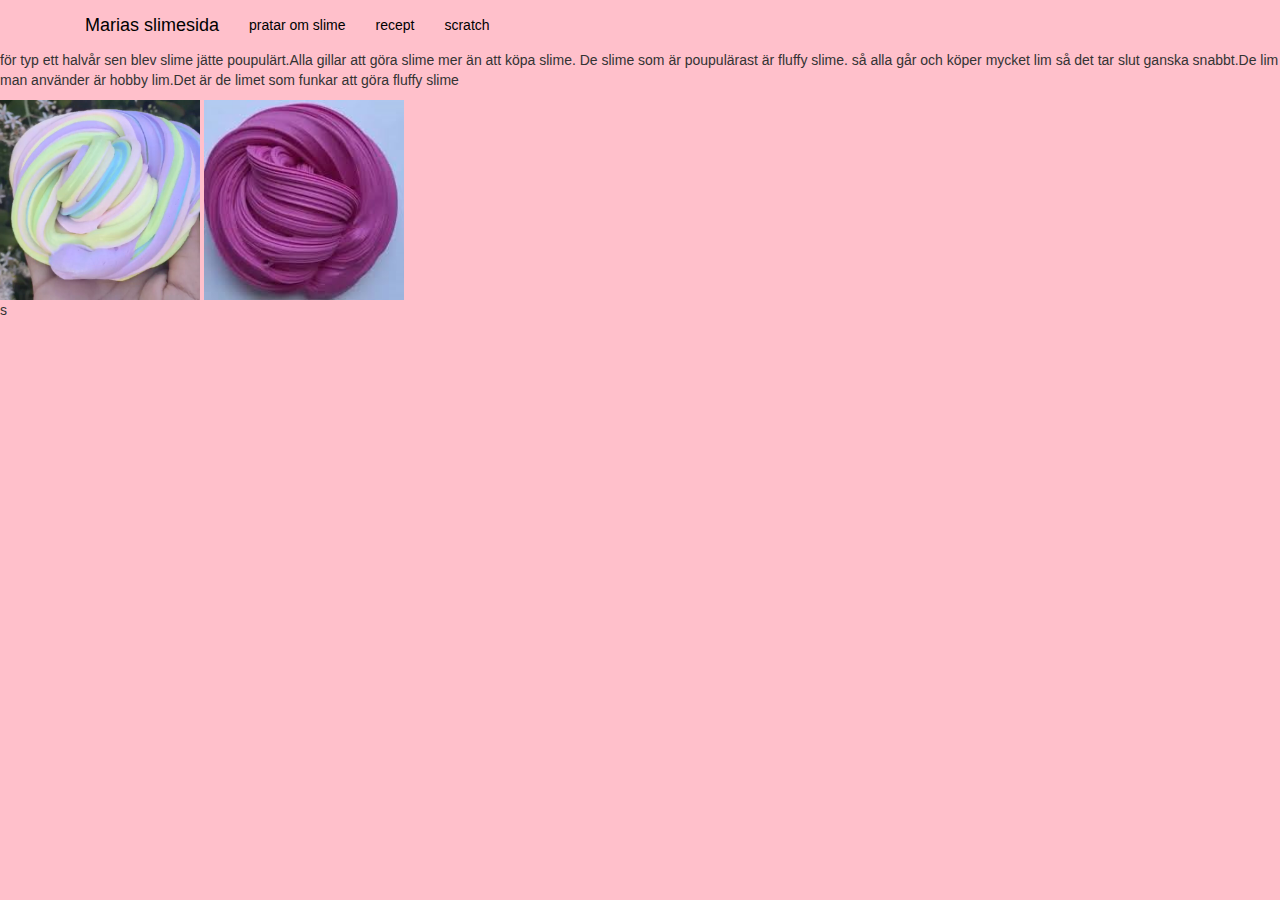
==== menyval1.html @ d5dbe4e8 "Marias hemsida" ====
<!-- Tala om att det är html-dokument -->
<!DOCTYPE html>

<!-- Alla element ska finnas inom html-taggen -->
<html>
<!-- I head placeras saker som inte är innehåll, tex css-filer och javascript -->
<head>
    <!-- Dessa 3 meta-taggar måste vara först i head för att alla tecken (åäö) och Bootstrap ska fungera korrekt -->
    <meta charset="utf-8">
    <meta http-equiv="X-UA-Compatible" content="IE=edge">
    <meta name="viewport" content="width=device-width, initial-scale=1">

    <!-- Koppla in Bootstrap css -->
    <link rel="stylesheet" type="text/css" href="css/bootstrap.css">
    <!-- Koppla in egen CSS-fil style.css OBS! Ha den som sista css-fil -->
    <link rel="stylesheet" type ="text/css" href="css/style.css">

    <!-- Koppla in och JQuery Bootstrap javascript -->
    <script type="text/javascript" src="js/jquery.min.js"></script>
    <script type="text/javascript" src="js/bootstrap.min.js"></script>

    <!-- Koppla in egen JavaScript-fil funktion.js OBS! Ha den som sista js-fil -->
    <script type="text/javascript" src="js/funktion.js"></script>
    
    <!-- I title skriver du titeln som webbläsarfönstret ska ha när den här sidan besöks-->
    <title>Min titel</title>
</head>

<!-- I body finns allt innehåll på hemsidan -->
<body>

    <!-- I header finns allt som är sidans toppdel där rubrik och menu ofta finns -->
    <header>

        <nav class="nav navbar-inverse navbar-static-top">
                <div class="container">
                    <a class="navbar-brand" href="#">Marias slimesida</a>
                    <ul class="nav navbar-nav">
                        <!-- Byt ut # i href mot filen som ska länkas till, tex djur.html -->
                        <li><a href="menyval1.html">pratar om slime</a></li>
                        <li><a href="menyval2.html">recept</a></li>
                        <li><a href="menyval3.html">scratch</a></li>
                    </ul>
                </div>
            </nav>
    </header>

    <!-- I main finns huvudsakliga innehållet, exempelvis blogginlägg eller topplistor -->
    <main>

    <p> för typ ett halvår sen blev slime jätte poupulärt.Alla gillar att göra slime mer än att köpa slime. De slime som är poupulärast är fluffy slime.
    så alla går och köper mycket lim så det tar slut ganska snabbt.De lim man använder är hobby lim.Det är de limet som funkar att göra fluffy slime</p>


    <img src="bilder/slime2.jpg" id="slime2-bild"> 
    <img src="bilder/slime3.png" id="slime3-bild">
    

    </main>
</body> s
</html>
---- css/style.css ----
h1{
	color:#3c80c4;
}

body{
	background: pink;
}


.navbar-inverse .navbar-brand{
	background:pink;
	color:black;
}

.navbar-inverse{
	background:pink;
}

.navbar-inverse .navbar-nav li a{
	color:black;
}




.slime-bilder{
	width: 200px
}

#slime2-bild{
	width: 200px
}


#slime3-bild{
	width: 200px
}
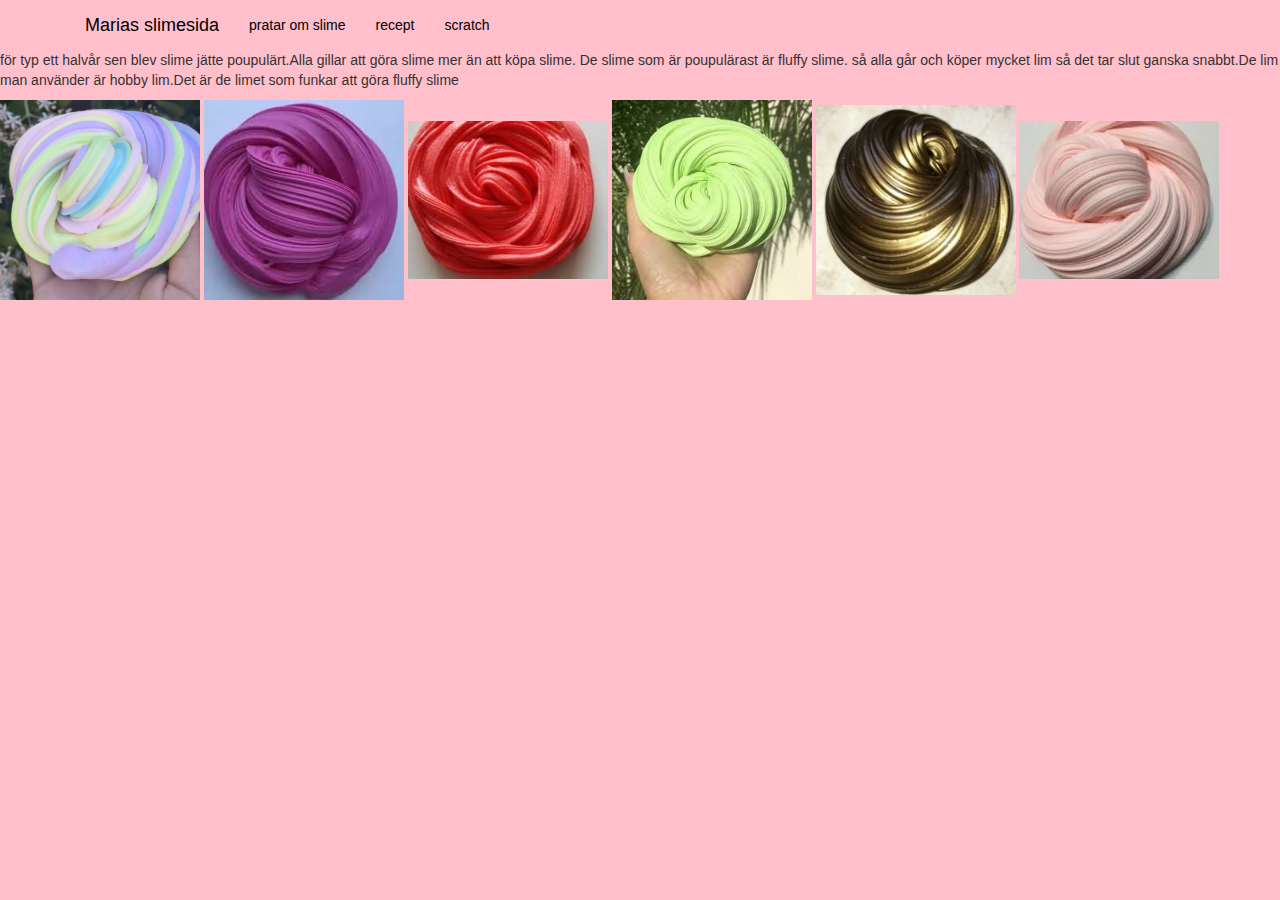
==== commit 6dbe33eb: "klar hemsida" ====
--- a/menyval1.html
+++ b/menyval1.html
@@ -54,8 +54,13 @@
 
     <img src="bilder/slime2.jpg" id="slime2-bild"> 
     <img src="bilder/slime3.png" id="slime3-bild">
+    <img src="bilder/slime4.jpg" id="slime4-bild">
+    <img src="bilder/slime5.jpg" id="slime5-bild">
+    <img src="bilder/slime6.jpg" id="slime6-bild">
+    <img src="bilder/slime7.png" id="slime7-bild">
+    
     
 
     </main>
-</body> s
+</body> 
 </html>
--- a/css/style.css
+++ b/css/style.css
@@ -36,6 +36,23 @@
 	width: 200px
 }
 
+#slime4-bild{
+	width: 200px
+}
 
+#slime5-bild{
+	width: 200px
+}
 
+#slime6-bild{
+	width: 200px
+}
 
+#slime7-bild{
+	width: 200px
+}
+
+#slime-bild{
+	width: 200px;
+}
+
